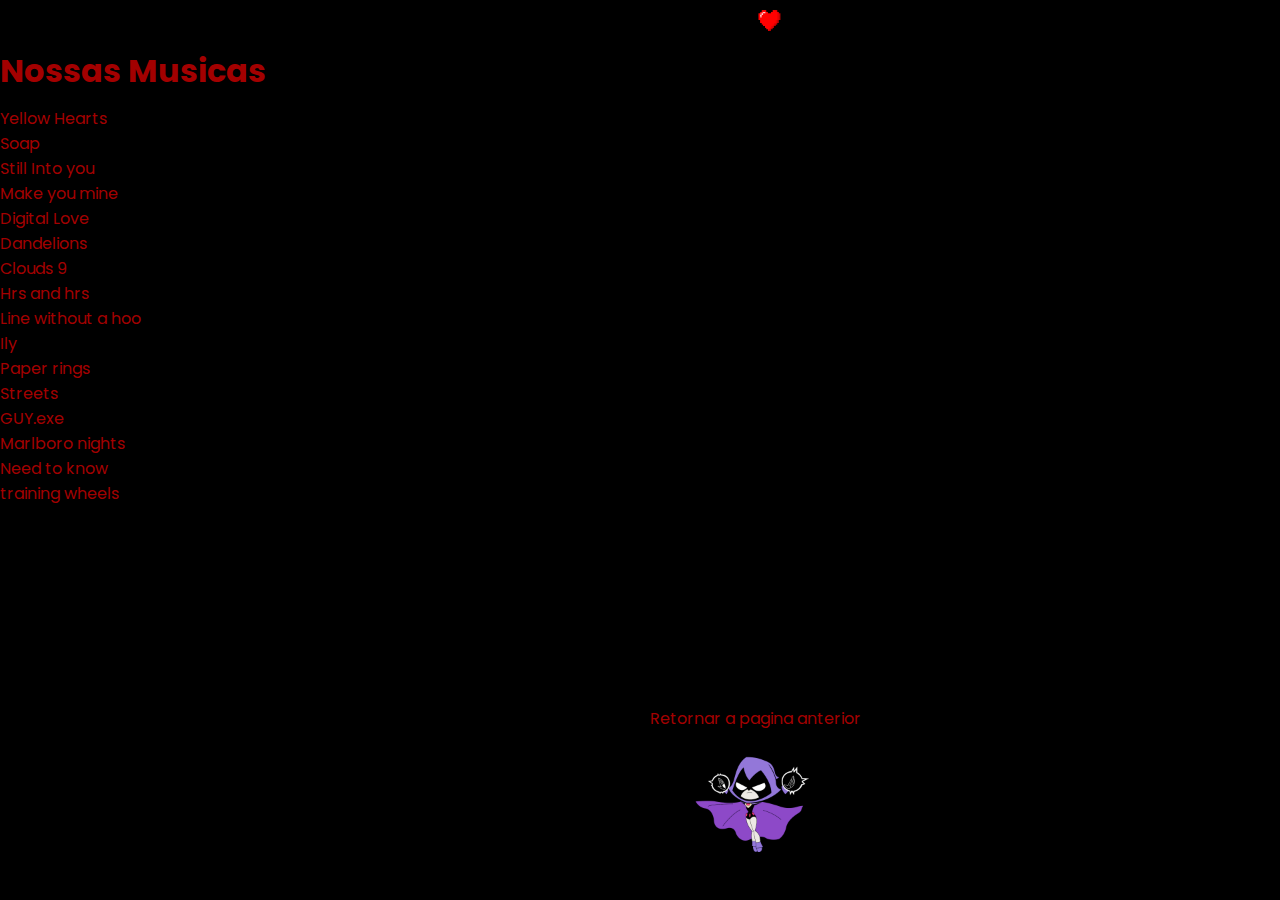
==== Musicas.html @ 700c0f58 "primeiro cimmit" ====
<!DOCTYPE html>
<html lang="en">
<head>
    <meta charset="UTF-8">
    <meta http-equiv="X-UA-Compatible" content="IE=edge">
    <meta name="viewport" content="width=device-width, initial-scale=1.0">
    <title>Nossas Musicas</title>
    <link rel="stylesheet" href="musicas.css">
</head>
<body>
   <header>
      <img class="imagem-principal" src="03-9.png" alt="">
   </header>
   <h1>Nossas Musicas</h1> 
  
   
   <ul class="lista-musicas">
<li>Yellow Hearts</li>
<li>Soap</li>
<li>Still Into you</li>
<li> Make you mine </li>
<li>Digital Love</li>
<li> Dandelions </li>
<li>Clouds 9</li>
<li>Hrs and hrs</li>
<li>Line without a hoo</li>
<li> Ily </li>
<li> Paper rings</li>
<li>Streets</li>
<li>GUY.exe</li>
<li>Marlboro nights</li>
<li> Need to know</li>
<li>training wheels</li>
   </ul>
   <footer class="rodape1">
      <a href="index.html">Retornar a pagina anterior</a>
      <img class="imagem-principal" src="" alt="">
   </footer>
   
<img class="rodape3" src="Desenho-Ravena-Jovens-Titas-PNG.png" alt="">
 <!--<img class="rodape4" src="dd79t8q-51b52904-f673-4876-bef4.png" alt="">
 -->
</body>
</html>
---- musicas.css ----
@import url('https://fonts.googleapis.com/css2?family=Poppins:wght@600&display=swap');
* { 
    margin: 0;
    padding: 0;
    box-sizing: border-box;
    text-decoration: none;
    color:rgb(163, 0, 0)
    }
    .imagem-principal{
        height: 40px;
        padding-left: 750px;
    }
    body {
        font-size: 100%;
        background-color: rgb(0, 0, 0);
        font-family: 'poppins', sans-serif;
        color:
    }
    .lista-musicas {
        padding-top: 11px;
    }
    .rodape1{
        font-size: 100%;
        color: pink;
        font-family: 'poppins', sans-serif;
        padding-top: 200px;
        padding-left: 650px;
    }
   .rodape3 {
    height: 100px;
    padding-left: 695px;
   }
   .rodape4 {
    height: 150px;
   }
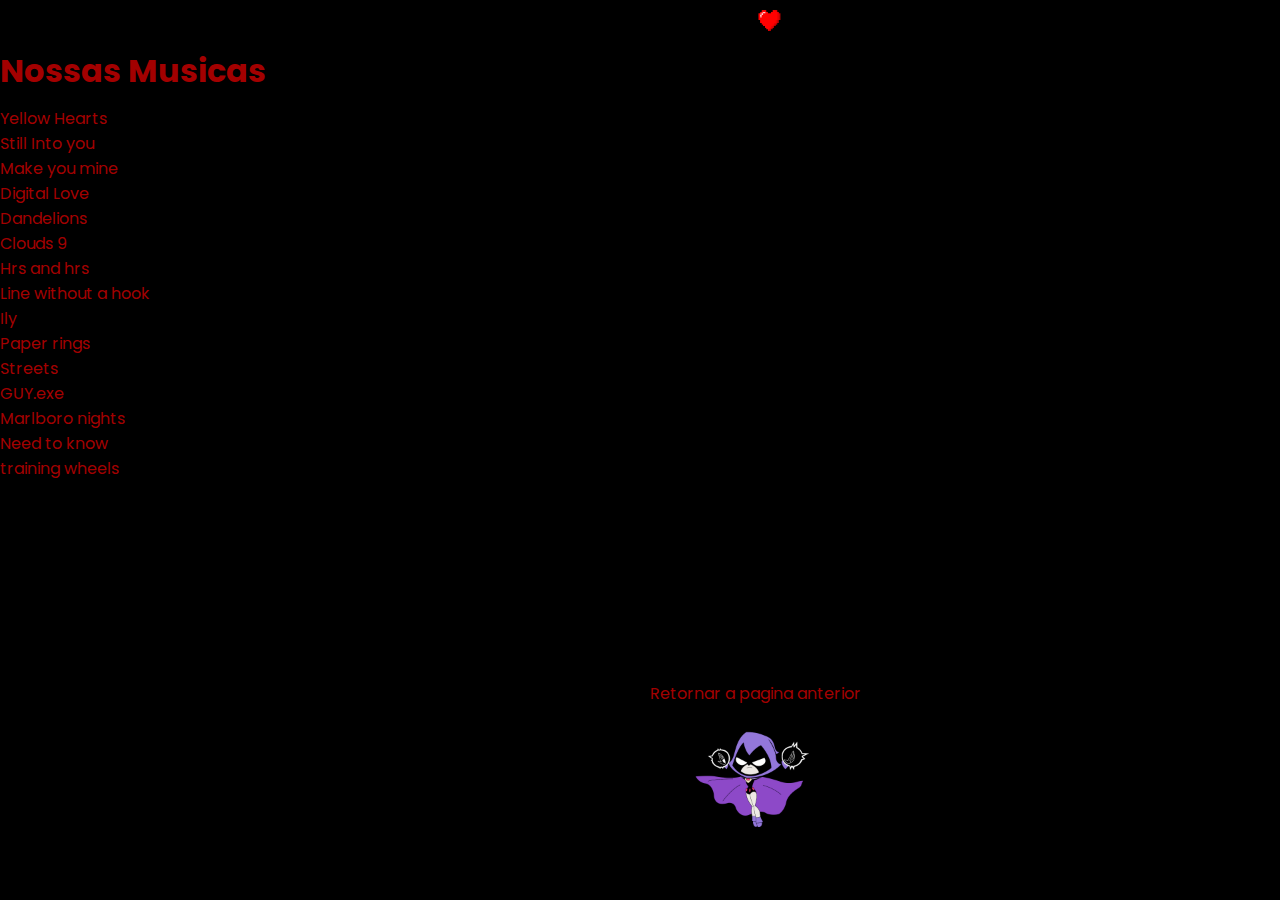
==== commit f075064b: "primeiro commit" ====
--- a/Musicas.html
+++ b/Musicas.html
@@ -15,22 +15,21 @@
   
    
    <ul class="lista-musicas">
-<li>Yellow Hearts</li>
-<li>Soap</li>
-<li>Still Into you</li>
-<li> Make you mine </li>
-<li>Digital Love</li>
-<li> Dandelions </li>
-<li>Clouds 9</li>
-<li>Hrs and hrs</li>
-<li>Line without a hoo</li>
-<li> Ily </li>
-<li> Paper rings</li>
-<li>Streets</li>
-<li>GUY.exe</li>
-<li>Marlboro nights</li>
-<li> Need to know</li>
-<li>training wheels</li>
+<li><a href="https://www.youtube.com/watch?v=bzd4n1OEML4&pp=ygUUeWVsbG93IGhlYXJ0cyBseXJpY3M%3D" target="_blank">Yellow Hearts</a> </li>
+<li><a href="https://www.youtube.com/watch?v=_57E4pSDz1k&pp=ygUOc3RpbGwgaW50byB5b3U%3D"target="_blank">Still Into you</a> </li>
+<li><a href="https://www.youtube.com/watch?v=uztfu_LXEPA&pp=ygUUbWFrZSB5b3UgbWluZSBseXJpY3M%3D"target="_blank"> Make you mine</a>  <a href=""></a>  </li>
+<li><a href="https://youtu.be/FxzBvqY5PP0"target="_blank">Digital Love</a> </li>
+<li><a href="https://www.youtube.com/watch?v=WgTMeICssXY&pp=ygURZGFuZGVsaW9ucyBseXJpY3M%3D"target="_blank">Dandelions </a>  </li>
+<li><a href="https://www.youtube.com/watch?v=xYxEzhJYLpI&pp=ygUHY2xvdWRzOQ%3D%3D"target="_blank">Clouds 9</a> </li>
+<li><a href= "https://www.youtube.com/watch?v=VwimuwT-oFw&pp=ygUHaHJzIGhycw%3D%3D" target="_blank">Hrs and hrs</a> </li>
+<li><a href="https://www.youtube.com/watch?v=Cyi3U_ty0eA&pp=ygUabGluZSB3aXRob3V0IGEgaG9vayBseXJpY3M%3D"target="_blank">Line without a hook</a> </li>
+<li><a href="https://www.youtube.com/watch?v=gUkce2dHYo0&pp=ygUaaWx5IGkgbG92ZSB5b3UgYmFieSBseXJpY3M%3D"target="_blank">Ily</a>   </li>
+<li><a href="https://www.youtube.com/watch?v=soVTK6kkS9E&pp=ygUScGFwZXIgcmluZ3MgbHlyaWNz"target="_blank">Paper rings</a>  </li>
+<li><a href="https://www.youtube.com/watch?v=mMqr7S4tGzA&pp=ygUOc3RyZWV0cyBseXJpY3M%3D"target="_blank">Streets</a> </li>
+<li><a href="https://www.youtube.com/watch?v=0NxFHMV6Das&pp=ygUHZ3V5LmV4ZQ%3D%3D"target="_blank"> GUY.exe</a></li>
+<li><a href="https://www.youtube.com/watch?v=aB2gg1lCIPA&pp=ygUPbWFybGJvcm8gbmlnaHRz"target="_blank"> Marlboro nights</a></li>
+<li> <a href="https://www.youtube.com/watch?v=f9CPymNwkYw&pp=ygUTbmVlZCB0byBrbm93IGx5cmljcw%3D%3D"target="_blank">Need to know</a> </li>
+<li><a href="https://www.youtube.com/watch?v=z8hNzczNkB4&pp=ygUPdHJhaW5pbmcgd2hlZWxz"target="_blank">training wheels</a> </li>
    </ul>
    <footer class="rodape1">
       <a href="index.html">Retornar a pagina anterior</a>
